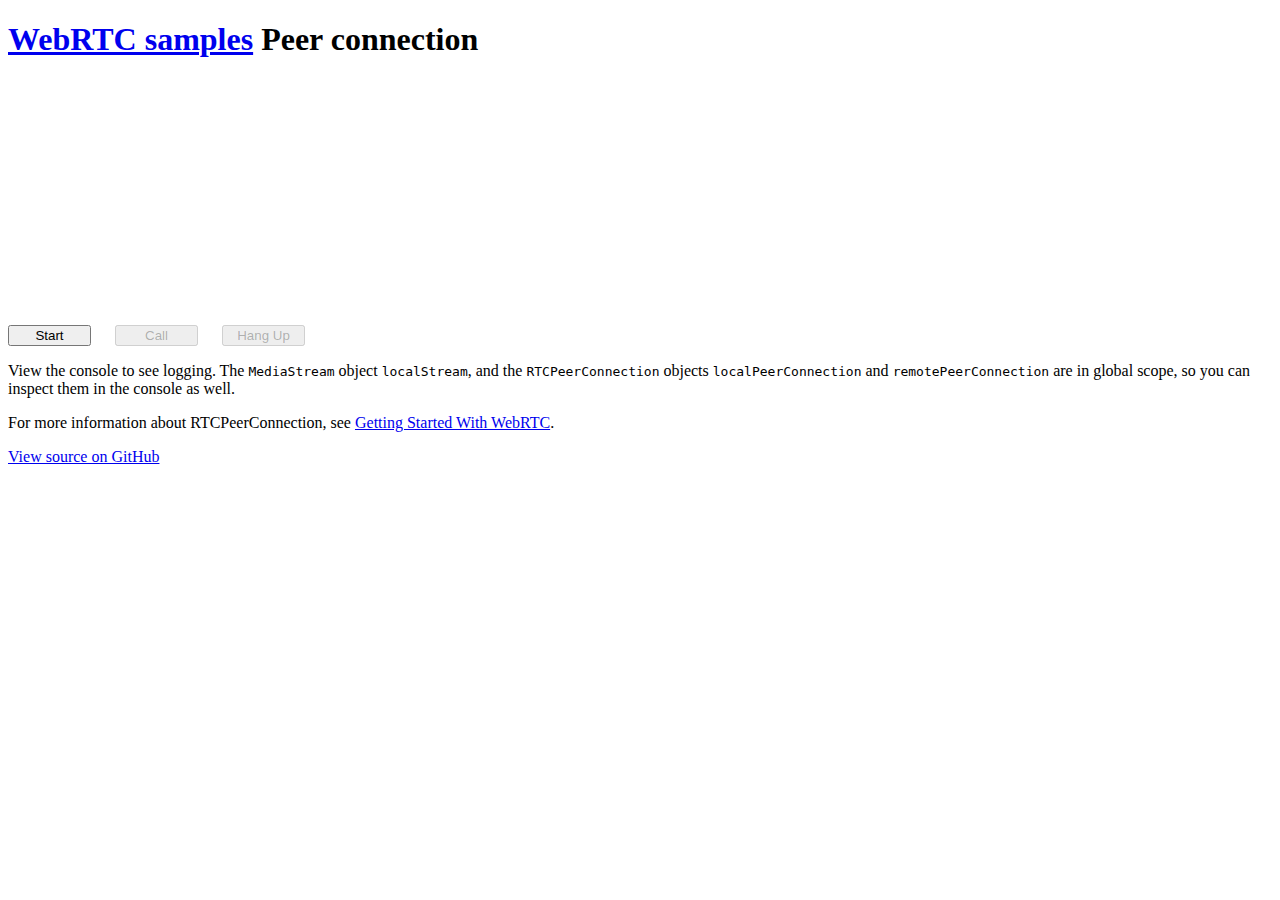
==== public/pc/index.html @ 9f6f9a81 "started direct peer" ====
<!DOCTYPE html>
<!--
 *  Copyright (c) 2014 The WebRTC project authors. All Rights Reserved.
 *
 *  Use of this source code is governed by a BSD-style license
 *  that can be found in the LICENSE file in the root of the source
 *  tree.
-->
<html>
<head>

    <meta charset="utf-8">
    <meta name="description" content="WebRTC code samples">
    <meta name="viewport" content="width=device-width, user-scalable=yes, initial-scale=1, maximum-scale=1">
    <meta itemprop="description" content="Client-side WebRTC code samples">
    <meta itemprop="image" content="../../../images/webrtc-icon-192x192.png">
    <meta itemprop="name" content="WebRTC code samples">
    <meta name="mobile-web-app-capable" content="yes">
    <meta id="theme-color" name="theme-color" content="#ffffff">

    <base target="_blank">

    <title>Peer connection</title>

    <link href="//fonts.googleapis.com/css?family=Roboto:300,400,500,700" rel="stylesheet" type="text/css">
    <link rel="stylesheet" href="main.css" />

</head>

<body>

<div id="container">

    <h1><a href="//webrtc.github.io/samples/" title="WebRTC samples homepage">WebRTC samples</a> <span>Peer connection</span></h1>

    <video id="localVideo" autoplay muted></video>
    <video id="remoteVideo" autoplay></video>

    <div>
        <button id="startButton">Start</button>
        <button id="callButton">Call</button>
        <button id="hangupButton">Hang Up</button>
    </div>

    <p>View the console to see logging. The <code>MediaStream</code> object <code>localStream</code>, and the <code>RTCPeerConnection</code> objects <code>localPeerConnection</code> and <code>remotePeerConnection</code> are in global scope, so you can inspect them in the console as well.</p>

    <p>For more information about RTCPeerConnection, see <a href="http://www.html5rocks.com/en/tutorials/webrtc/basics/" title="HTML5 Rocks article about WebRTC by Sam Dutton">Getting Started With WebRTC</a>.</p>


    <a href="https://github.com/webrtc/samples/tree/gh-pages/src/content/peerconnection/pc1" title="View source for this page on GitHub" id="viewSource">View source on GitHub</a>

</div>

<script src="adapter.js"></script>
<script src="main.js"></script>

</body>
</html>
---- public/pc/main.css ----
/*
 *  Copyright (c) 2014 The WebRTC project authors. All Rights Reserved.
 *
 *  Use of this source code is governed by a BSD-style license
 *  that can be found in the LICENSE file in the root of the source
 *  tree.
 */
button {
    margin: 0 20px 0 0;
    width: 83px;
}

button#hangupButton {
    margin: 0;
}

video {
    height: 225px;
    margin: 0 0 20px 0;
    vertical-align: top;
    width: calc(50% - 12px);
}

video#localVideo {
    margin: 0 20px 20px 0;
}

@media screen and (max-width: 400px) {
    button {
        width: 83px;
    }

    button {
        margin: 0 11px 10px 0;
    }


    video {
        height: 90px;
        margin: 0 0 10px 0;
        width: calc(50% - 7px);
    }
    video#localVideo {
        margin: 0 10px 20px 0;
    }

}
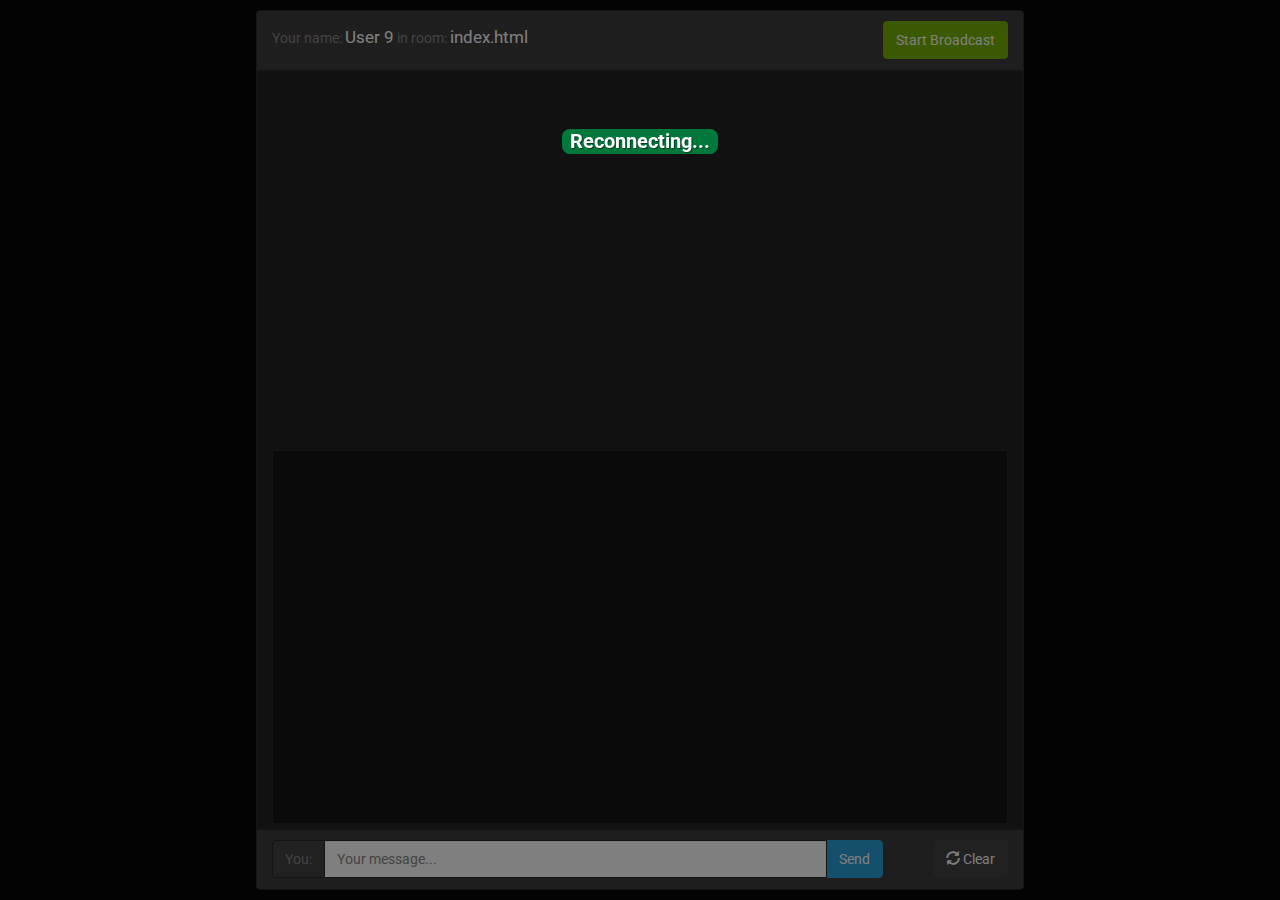
==== commit 2838ac52: "Implemented design in room.scala.html" ====
--- a/public/pc/index.html
+++ b/public/pc/index.html
@@ -1,58 +1,71 @@
 <!DOCTYPE html>
-<!--
- *  Copyright (c) 2014 The WebRTC project authors. All Rights Reserved.
- *
- *  Use of this source code is governed by a BSD-style license
- *  that can be found in the LICENSE file in the root of the source
- *  tree.
--->
 <html>
-<head>
-
-    <meta charset="utf-8">
+<head lang="en">
+    <base target="_blank">
     <meta name="description" content="WebRTC code samples">
-    <meta name="viewport" content="width=device-width, user-scalable=yes, initial-scale=1, maximum-scale=1">
     <meta itemprop="description" content="Client-side WebRTC code samples">
     <meta itemprop="image" content="../../../images/webrtc-icon-192x192.png">
     <meta itemprop="name" content="WebRTC code samples">
     <meta name="mobile-web-app-capable" content="yes">
-    <meta id="theme-color" name="theme-color" content="#ffffff">
-
-    <base target="_blank">
-
-    <title>Peer connection</title>
-
-    <link href="//fonts.googleapis.com/css?family=Roboto:300,400,500,700" rel="stylesheet" type="text/css">
-    <link rel="stylesheet" href="main.css" />
-
+    <meta charset="UTF-8">
+    <meta http-equiv="X-UA-Compatible" content="IE=edge">
+    <meta name="viewport" content="width=device-width, initial-scale=1, maximum-scale=1, user-scalable=no">
+    <base target="_blank" />
+    <title>Play Study | Default</title>
+    <script type="text/javascript" src="../javascripts/jquery-1.7.1.min.js"></script>
+    <link type="text/css" rel="stylesheet" href="../stylesheets/cyborg-bootstrap.min.css"/>
+    <link type="text/css" rel="stylesheet" href="../stylesheets/cyborg-customization.css"/>
 </head>
-
 <body>
 
-<div id="container">
-
-    <h1><a href="//webrtc.github.io/samples/" title="WebRTC samples homepage">WebRTC samples</a> <span>Peer connection</span></h1>
-
-    <video id="localVideo" autoplay muted></video>
-    <video id="remoteVideo" autoplay></video>
-
-    <div>
-        <button id="startButton">Start</button>
-        <button id="callButton">Call</button>
-        <button id="hangupButton">Hang Up</button>
+<div class="wrapper" id="wrapper">
+    <div class="panel panel-default">
+        <div class="panel-body">
+            <section class="video" id="participants">
+                <div class="participant hidden" id="me">
+                    <video id="webcam-me" autoplay="true" muted="muted"></video>
+                    <!--<div class="btn-group video-control">-->
+                    <!--<button type="button" class="btn btn-default btn-xs" id="webcam-me-mute"><span class="glyphicon glyphicon-volume-off" aria-hidden="true"></span></button>-->
+                    <!--<button type="button" class="btn btn-default btn-xs"><span class="glyphicon glyphicon-user" aria-hidden="true"></span></button>-->
+                    <!--</div>-->
+                </div>
+            </section>
+            <section class="chat">
+                <div class="chat-display" id="chatArea">
+                </div>
+            </section>
+        </div>
+        <div class="panel-heading">
+            <p class="playername">
+                Your name: <span id="pname" class="name"></span> in room: <span id="room" class="room"></span>
+            </p>
+            <a class="btn btn-success btn-broadcast" id="commandPlayButton">
+                Start Broadcast
+            </a>
+        </div>
+        <div class="panel-footer">
+            <a class="btn btn-default btn-clear" id="commandClearButton">
+                <span class="glyphicon glyphicon-refresh" aria-hidden="true"></span> Clear
+            </a>
+            <div class="input-group">
+                <span class="input-group-addon">You:</span>
+                <input type="text" class="form-control" placeholder="Your message..." id="commandInput">
+                <span class="input-group-btn">
+                  <a class="btn btn-primary" type="button" id="commandSendButton">Send</a>
+                </span>
+            </div>
+        </div>
     </div>
-
-    <p>View the console to see logging. The <code>MediaStream</code> object <code>localStream</code>, and the <code>RTCPeerConnection</code> objects <code>localPeerConnection</code> and <code>remotePeerConnection</code> are in global scope, so you can inspect them in the console as well.</p>
-
-    <p>For more information about RTCPeerConnection, see <a href="http://www.html5rocks.com/en/tutorials/webrtc/basics/" title="HTML5 Rocks article about WebRTC by Sam Dutton">Getting Started With WebRTC</a>.</p>
-
-
-    <a href="https://github.com/webrtc/samples/tree/gh-pages/src/content/peerconnection/pc1" title="View source for this page on GitHub" id="viewSource">View source on GitHub</a>
-
 </div>
-
-<script src="adapter.js"></script>
-<script src="main.js"></script>
-
+<!-- Modal screens -->
+<div id="error" style="display: none">
+    <noscript>
+        <span class="error">Javascript is not enabled.</span>
+    </noscript>
+</div>
+<!-- Scripts -->
+<script type="text/javascript" src="../javascripts/adapter.js"></script>
+<script type="text/javascript" src="../javascripts/participant.js"></script>
+<script type="text/javascript" src="../javascripts/room.js"></script>
 </body>
-</html>
+</html>--- a/public/stylesheets/cyborg-customization.css
+++ b/public/stylesheets/cyborg-customization.css
@@ -0,0 +1,211 @@
+* {
+    margin: 0;
+    padding: 0;
+    box-sizing: border-box;
+}
+html, body {
+    height: 100%;
+    width: 100%;
+}
+body {
+    padding: 10px;
+    background-color: #060606;
+    overflow: hidden;
+}
+.wrapper {
+    display: block;
+    min-width: 600px;
+    max-width: 768px;
+    height: 100%;
+    margin: 0 auto;
+}
+.panel {
+    position: relative;
+    height: 100%;
+}
+.panel-heading {
+    position: absolute;
+    top: 0;
+    width: 100%;
+    height: 60px;
+}
+.panel-body {
+    height: 100%;
+    padding: 60px 15px 60px 15px;
+}
+.panel-footer {
+    position: absolute;
+    bottom: 0;
+    width: 100%;
+    height: 60px;
+}
+section.video {
+    display: block;
+    width: 100%;
+    height: 50%;
+    overflow: auto;
+}
+.playername {
+    position: relative;
+    top: 5px;
+    display: inline-block;
+}
+.playername .name {
+    font-size: 1.2em;
+    cursor: pointer;
+    color: #fff;
+}
+.playername .room {
+    font-size: 1.2em;
+    color: #fff;
+}
+.btn-broadcast {
+    float: right;
+    margin-left: 50px;
+}
+.participant {
+    position: relative;
+    display: inline-block;
+    width: 250px;
+    height: 180px;
+    margin: 10px;
+    background-color: #151515;
+    /*background-image: url("../images/no-video.png");*/
+    /*background-position: center;*/
+    /*background-repeat: no-repeat;*/
+    /*background-size: 50%;*/
+    border: 1px solid #282828;
+}
+.participant>video {
+    display: block;
+    margin: 0 auto;
+    max-width: 100%;
+    max-height: 100%;
+}
+.video-control {
+    position: absolute;
+    bottom: 3px;
+    left: 3px;
+    display: block;
+    width: 100%;
+    z-index: 100;
+}
+input[type=range].slider-volume {
+    position: absolute;
+    display: inline-block;
+    width: 100px;
+    margin-left: 3px;
+    -webkit-appearance: none;
+    background-color: transparent;
+}
+.username {
+    float: right;
+    margin-right: 3px;
+    color : #FFF;
+    background-color : #151515;
+}
+section.chat {
+    display: block;
+    padding-bottom: 5px;
+    width: 100%;
+    height: 50%;
+}
+.chat-display {
+    height: 100%;
+    padding: 5px;
+    background-color: #151515;
+    border: 1px solid #282828;
+    border-radius: 3px;
+    overflow-y: auto;
+}
+.chat-display>p {
+    color: #fff;
+}
+.chat-display>p>span {
+    color: #888888;
+    font-weight: bold;
+}
+
+.btn-clear {
+    float: right;
+    margin-left: 50px;
+}
+
+/* Styling volume slider */
+input[type=range]{
+    -webkit-appearance: none;
+    position: relative;
+    top: 10px;
+}
+input[type=range]::-webkit-slider-runnable-track {
+    width: 300px;
+    height: 1px;
+    background: #424242;
+    border: none;
+    border-radius: 3px;
+}
+input[type=range]::-webkit-slider-thumb {
+    -webkit-appearance: none;
+    height: 20px;
+    width: 8px;
+    background: #424242;
+    border: 1px solid #888888;
+    margin-top: -10px;
+}
+input[type=range]:focus {
+    outline: none;
+}
+input[type=range]:focus::-webkit-slider-runnable-track {
+    background: #424242;
+}
+
+/* Modal screens */
+#error {
+    position: fixed;
+    z-index: 99999;
+    top: 0;
+    left: 0;
+    width: 100%;
+    height: 100%;
+    background-color: rgba(0, 0, 0, 0.5);
+    text-align: center;
+    padding-top: 10%;
+}
+.error {
+    padding: 1px 8px;
+    background-color: #00773b;
+    color: #fff;
+    text-shadow: 1px 1px 1px rgba(0, 0, 0, 0.5);
+    border-radius: 8px;
+    font-size: 1.4em;
+    font-weight: bold;
+}
+/* Custom scrolls */
+.chat-display::-webkit-scrollbar {
+    -webkit-appearance: none;
+    width: 16px;
+}
+.chat-display::-webkit-scrollbar-track {
+    background-color: rgba(136, 136, 136, .6);
+    border-radius: 8px;
+}
+.chat-display::-webkit-scrollbar-thumb {
+    border-radius: 8px;
+    background-color: rgba(60,60,60, .6);
+}
+.video::-webkit-scrollbar {
+    -webkit-appearance: none;
+    width: 16px;
+}
+.video::-webkit-scrollbar-track {
+    background-color: rgba(136, 136, 136, .6);
+    border-radius: 8px;
+}
+.video::-webkit-scrollbar-thumb {
+    border-radius: 8px;
+    background-color: rgba(60,60,60, .6);
+}
+/* Support rules */
+.hidden {
+    display: none;
+}